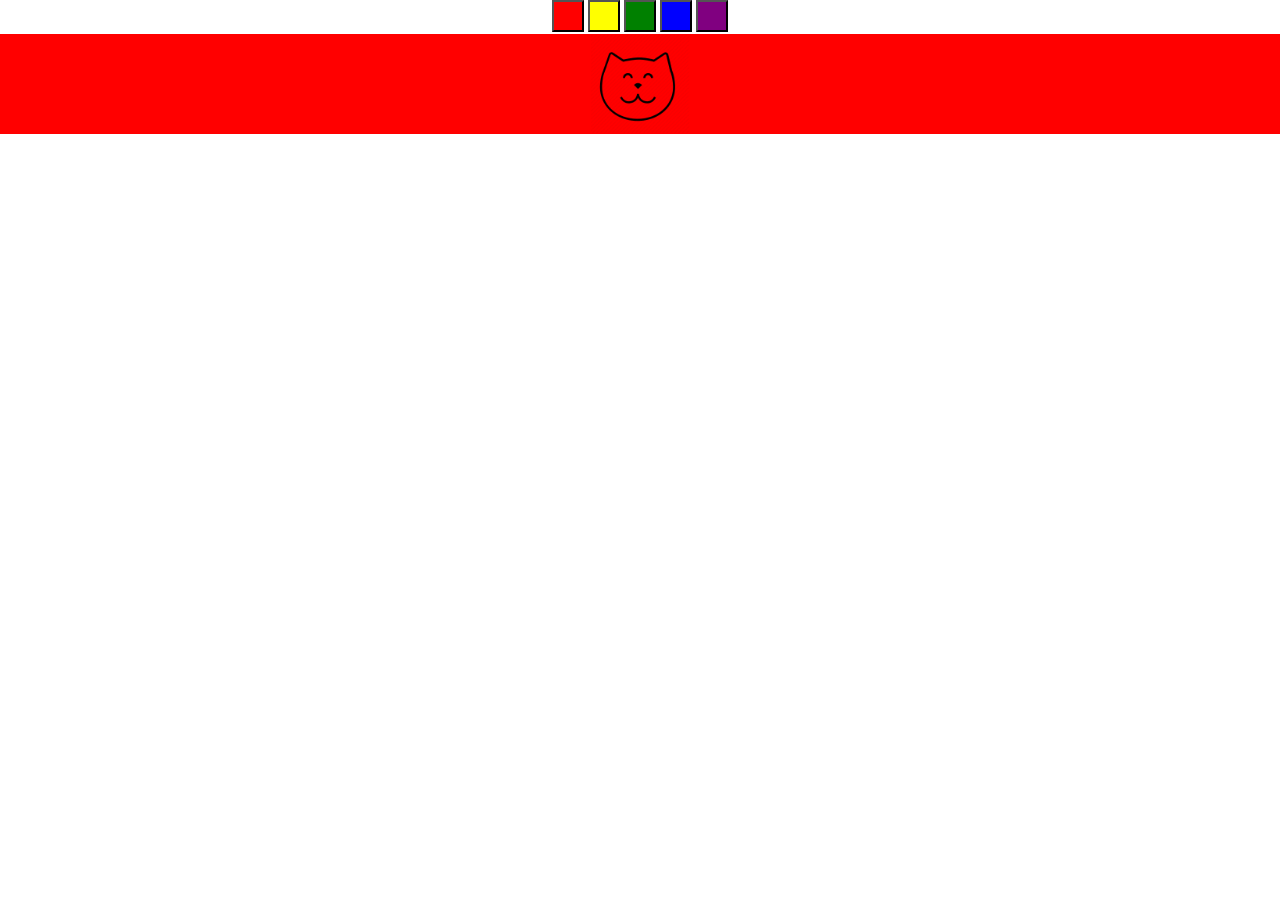
==== index1.html @ f684ab7e "i" ====
<!DOCTYPE html>
<html lang="en">
  <head>
    <meta charset="utf-8">
    <meta http-equiv="X-UA-Compatible" content="IE=edge">
    <meta name="viewport" content="width=device-width, initial-scale=1">
    <title>Bootstrap 101 Templa</title>


    <link href="css/bootstrap.min.css" rel="stylesheet">
  <link href="css/style.css" rel="stylesheet">
      <script src="https://oss.maxcdn.com/libs/html5shiv/3.7.0/html5shiv.js"></script>
      <script src="https://oss.maxcdn.com/libs/respond.js/1.4.2/respond.min.js"></script>
  </head>
  <body>


    <script src="https://ajax.googleapis.com/ajax/libs/jquery/1.11.0/jquery.min.js"></script>

    <script src="js/bootstrap.min.js"></script>

    <script type="text/javascript">
  function color(c) {document.getElementById("cat.png").style.backgroundColor=c;
   alert('go')}
  </script>

    <div class="blocks">
    <button class="block_1" button type='button' onclick=color("#FF0000")></button>
    <button class="block_2" button type='button' onclick=color("#FFFF00")></button>
    <button class="block_3" button type='button' onclick="color("#FFFF00")"></button>
    <button class="block_4" button type='button' onclick="color(\"#FF0000\")"></button>
    <button class="block_5" button type='button' onclick=color("purple")"></button>
  </div>
  <div class="cat"><img src="cat.png" name="cat" width=100 height=100></div>

  </body>
</html>
---- css/style.css ----
.blocks {
 margin: 0;
 padding: 0;
 list-style: none;
 text-align: center;
}
.blocks button {
 display: inline-block;
 width: 32px;
 height: 32px;
}
.block_1 {
 background: #FF0000;
}
.block_2 {
 background: #FFFF00;
}
.block_3 {
 background: #008000;
}
.block_4 {
 background: #0000FF;
}
.block_5 {
 background: #800080;
}
.cat {
  text-align: center;
  background-color: #FF0000;
}
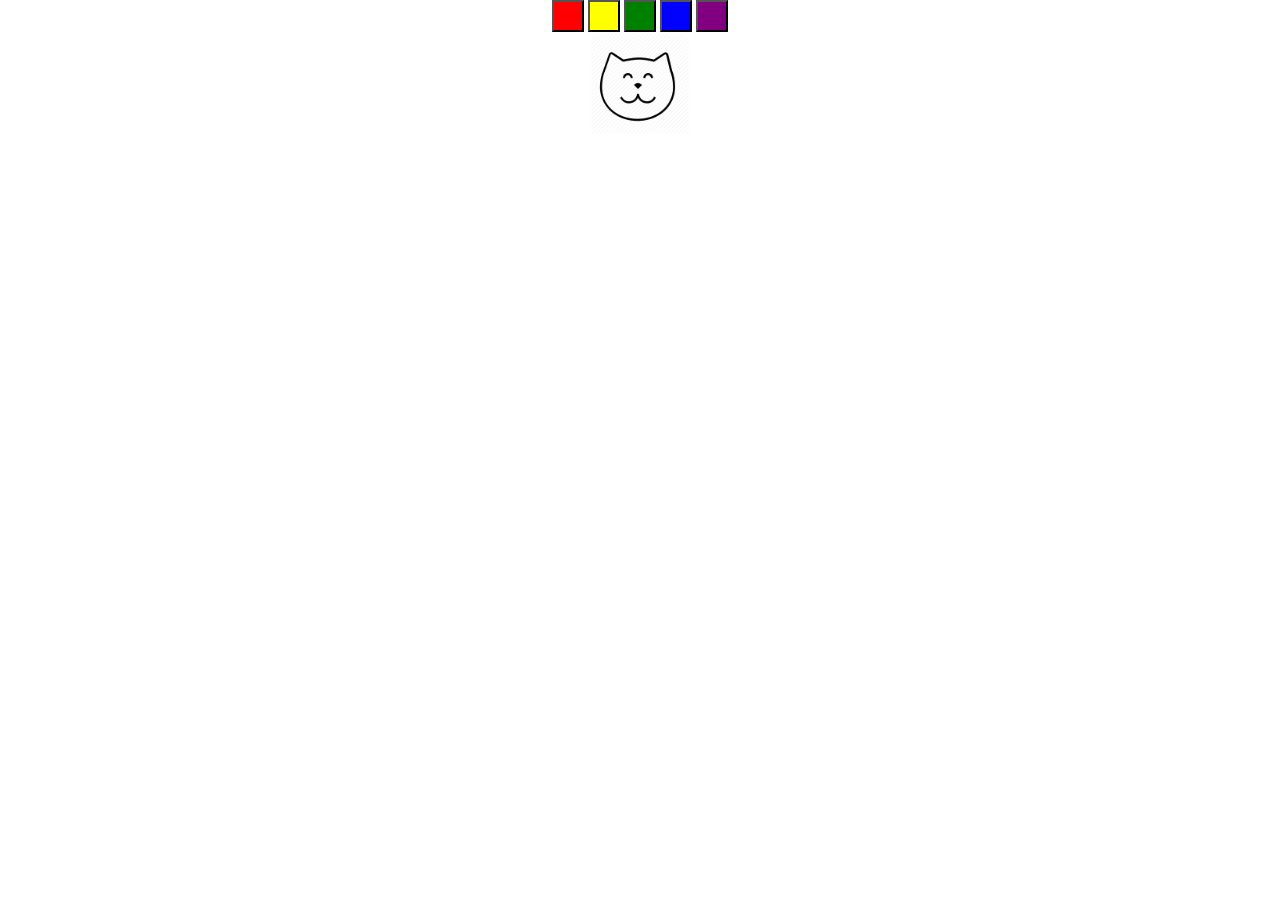
==== commit e937db80: "changes" ====
--- a/index1.html
+++ b/index1.html
@@ -20,18 +20,19 @@
     <script src="js/bootstrap.min.js"></script>
 
     <script type="text/javascript">
-  function color(c) {document.getElementById("cat.png").style.backgroundColor=c;
-   alert('go')}
+  function color(newcolor) {
+    document.getElementById("cat").style.backgroundColor=newcolor;
+   }
   </script>
 
     <div class="blocks">
-    <button class="block_1" button type='button' onclick=color("#FF0000")></button>
-    <button class="block_2" button type='button' onclick=color("#FFFF00")></button>
-    <button class="block_3" button type='button' onclick="color("#FFFF00")"></button>
-    <button class="block_4" button type='button' onclick="color(\"#FF0000\")"></button>
-    <button class="block_5" button type='button' onclick=color("purple")"></button>
+    <button class="block_1" button type='button' onclick="color('#FF0000')"></button>
+    <button class="block_2" button type='button' onclick="color('#FFFF00')"></button>
+    <button class="block_3" button type='button' onclick="color('#008000')"></button>
+    <button class="block_4" button type='button' onclick="color('#0000FF')"></button>
+    <button class="block_5" button type='button' onclick="color('#800080')"></button>
   </div>
-  <div class="cat"><img src="cat.png" name="cat" width=100 height=100></div>
+  <div class="cat"><img src="cat.png" name="cat" id="cat" width=100 height=100></div>
 
   </body>
 </html>
--- a/css/style.css
+++ b/css/style.css
@@ -26,5 +26,5 @@
 }
 .cat {
   text-align: center;
-  background-color: #FF0000;
+  background-color: transparent;
 }
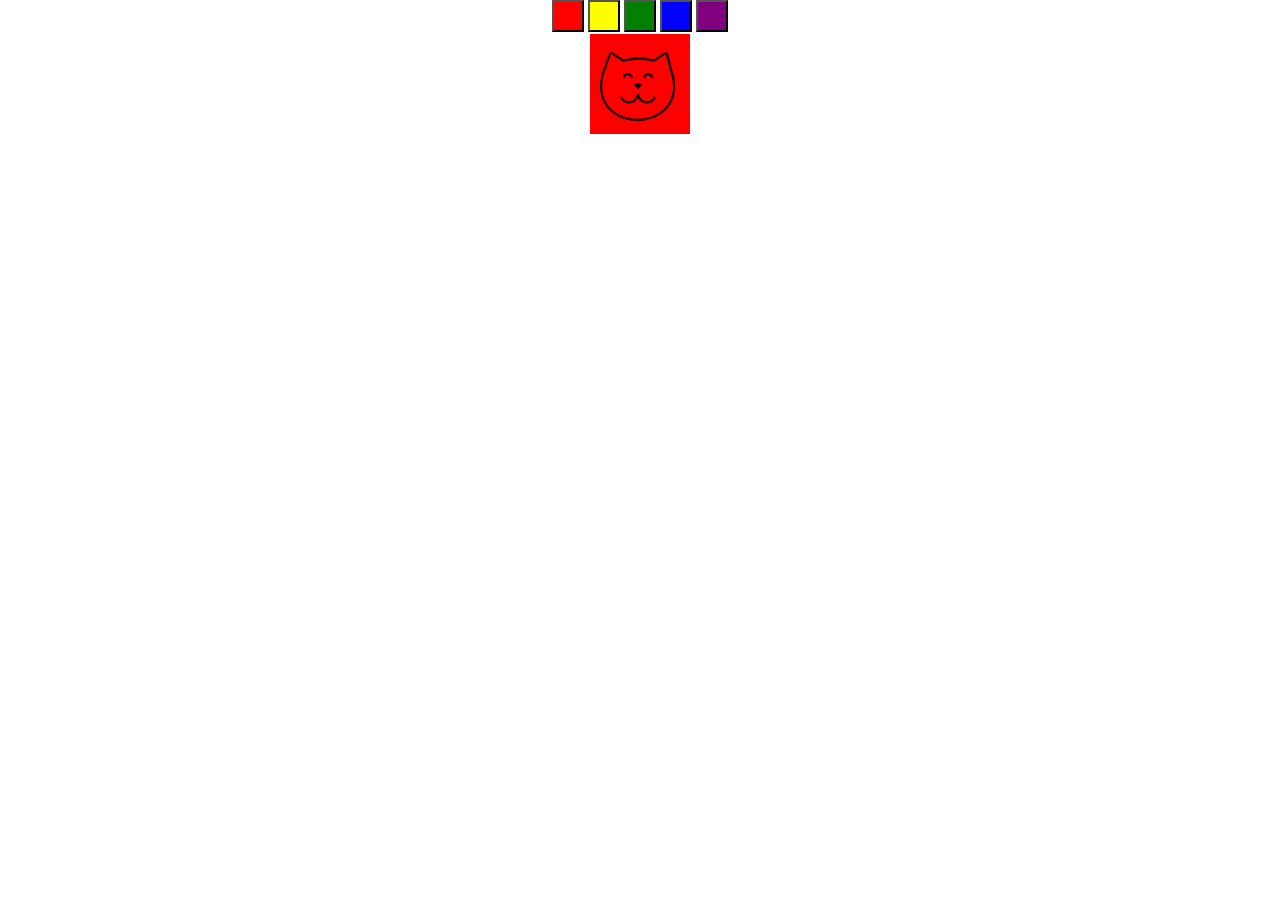
==== commit 8ce8e2d5: "t" ====
--- a/index1.html
+++ b/index1.html
@@ -19,11 +19,8 @@
 
     <script src="js/bootstrap.min.js"></script>
 
-    <script type="text/javascript">
-  function color(newcolor) {
-    document.getElementById("cat").style.backgroundColor=newcolor;
-   }
-  </script>
+
+
 
     <div class="blocks">
     <button class="block_1" button type='button' onclick="color('#FF0000')"></button>
@@ -34,5 +31,13 @@
   </div>
   <div class="cat"><img src="cat.png" name="cat" id="cat" width=100 height=100></div>
 
+  <script type="text/javascript">
+function color(newcolor) {
+  document.getElementById("cat").style.backgroundColor=newcolor;
+ }
+ color("red");
+</script>
+
+
   </body>
 </html>
--- a/css/style.css
+++ b/css/style.css
@@ -26,5 +26,4 @@
 }
 .cat {
   text-align: center;
-  background-color: transparent;
 }
